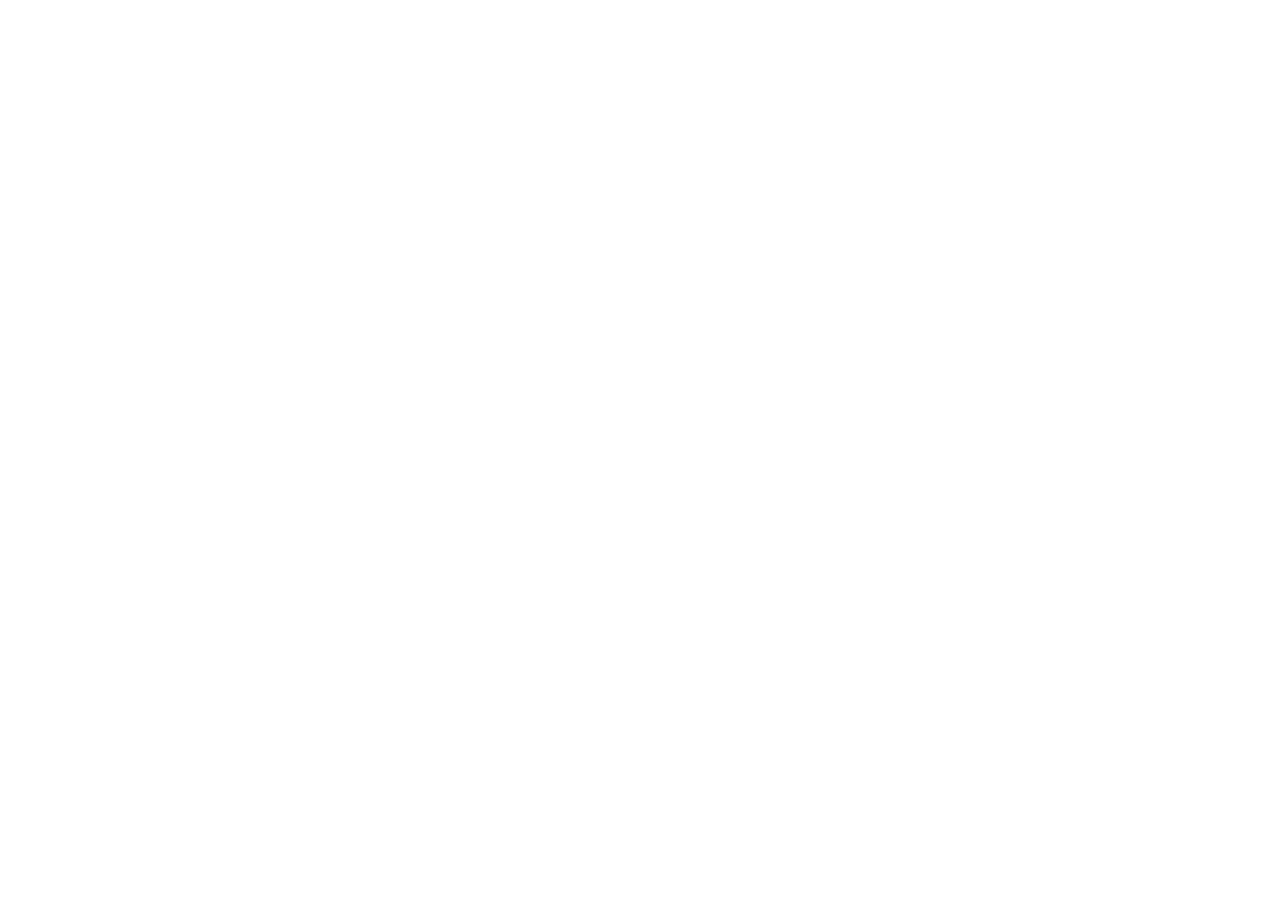
==== docs/index.html @ dd016cd5 "Commit 2 integrating docs" ====
<!doctype html><html lang="en"><head><meta charset="utf-8"/><link rel="icon" href="/favicon.ico"/><meta name="viewport" content="width=device-width,initial-scale=1"/><meta name="theme-color" content="#000000"/><meta name="description" content="Web site created using create-react-app"/><link rel="apple-touch-icon" href="/logo192.png"/><link rel="manifest" href="/manifest.json"/><link rel="stylesheet" href="https://cdnjs.cloudflare.com/ajax/libs/animate.css/4.1.1/animate.min.css"/><title>Gif Expert App</title><link href="/static/css/main.bd15c4fa.chunk.css" rel="stylesheet"></head><body><noscript>You need to enable JavaScript to run this app.</noscript><div id="root"></div><script>!function(e){function r(r){for(var n,p,f=r[0],i=r[1],l=r[2],c=0,s=[];c<f.length;c++)p=f[c],Object.prototype.hasOwnProperty.call(o,p)&&o[p]&&s.push(o[p][0]),o[p]=0;for(n in i)Object.prototype.hasOwnProperty.call(i,n)&&(e[n]=i[n]);for(a&&a(r);s.length;)s.shift()();return u.push.apply(u,l||[]),t()}function t(){for(var e,r=0;r<u.length;r++){for(var t=u[r],n=!0,f=1;f<t.length;f++){var i=t[f];0!==o[i]&&(n=!1)}n&&(u.splice(r--,1),e=p(p.s=t[0]))}return e}var n={},o={1:0},u=[];function p(r){if(n[r])return n[r].exports;var t=n[r]={i:r,l:!1,exports:{}};return e[r].call(t.exports,t,t.exports,p),t.l=!0,t.exports}p.m=e,p.c=n,p.d=function(e,r,t){p.o(e,r)||Object.defineProperty(e,r,{enumerable:!0,get:t})},p.r=function(e){"undefined"!=typeof Symbol&&Symbol.toStringTag&&Object.defineProperty(e,Symbol.toStringTag,{value:"Module"}),Object.defineProperty(e,"__esModule",{value:!0})},p.t=function(e,r){if(1&r&&(e=p(e)),8&r)return e;if(4&r&&"object"==typeof e&&e&&e.__esModule)return e;var t=Object.create(null);if(p.r(t),Object.defineProperty(t,"default",{enumerable:!0,value:e}),2&r&&"string"!=typeof e)for(var n in e)p.d(t,n,function(r){return e[r]}.bind(null,n));return t},p.n=function(e){var r=e&&e.__esModule?function(){return e.default}:function(){return e};return p.d(r,"a",r),r},p.o=function(e,r){return Object.prototype.hasOwnProperty.call(e,r)},p.p="/";var f=this["webpackJsonpgif-expert-app"]=this["webpackJsonpgif-expert-app"]||[],i=f.push.bind(f);f.push=r,f=f.slice();for(var l=0;l<f.length;l++)r(f[l]);var a=i;t()}([])</script><script src="/static/js/2.643ee4e8.chunk.js"></script><script src="/static/js/main.7b33433b.chunk.js"></script></body></html>
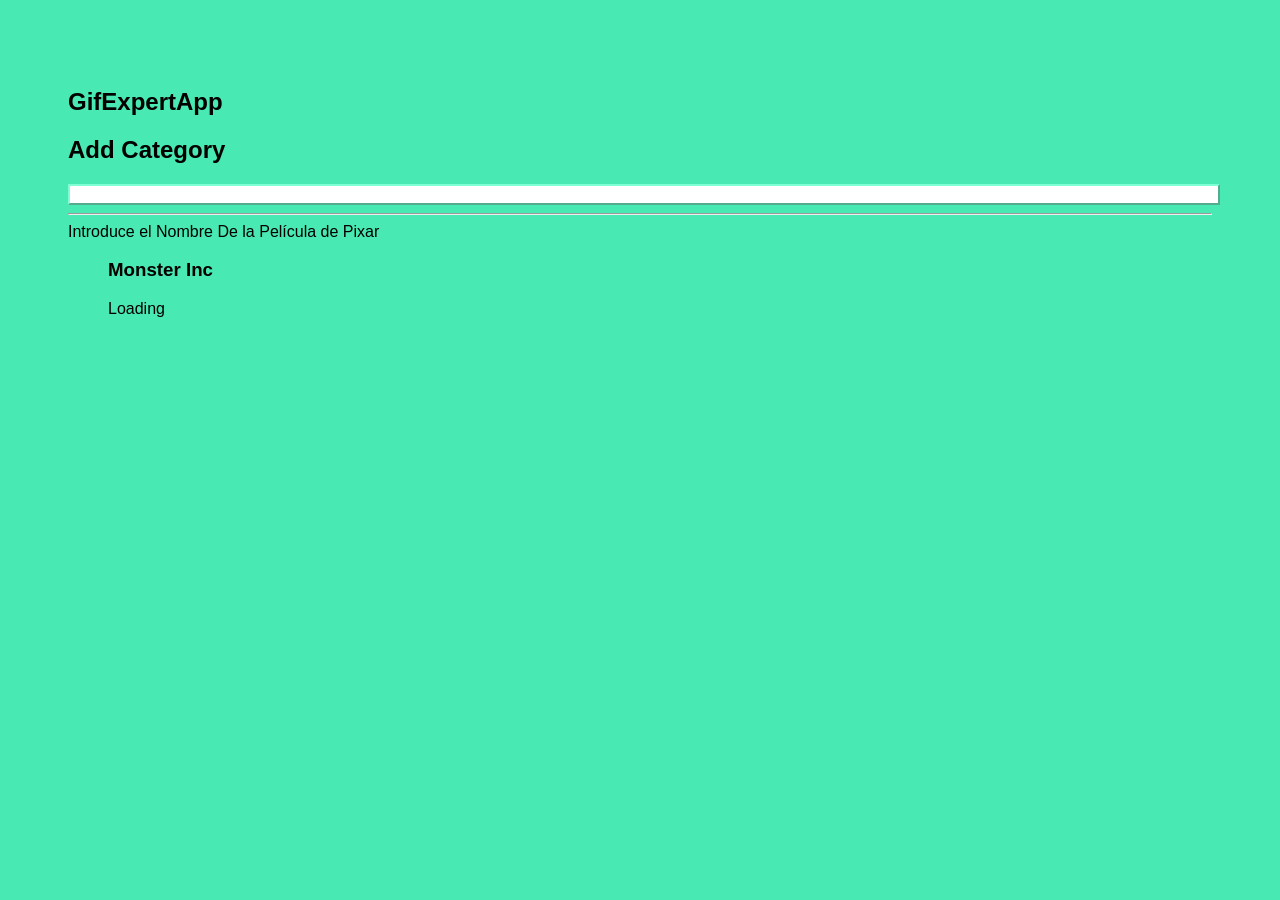
==== commit 7ae4769a: "Commit 2 updating docs" ====
--- a/docs/index.html
+++ b/docs/index.html
@@ -1 +1,24 @@
-<!doctype html><html lang="en"><head><meta charset="utf-8"/><link rel="icon" href="/favicon.ico"/><meta name="viewport" content="width=device-width,initial-scale=1"/><meta name="theme-color" content="#000000"/><meta name="description" content="Web site created using create-react-app"/><link rel="apple-touch-icon" href="/logo192.png"/><link rel="manifest" href="/manifest.json"/><link rel="stylesheet" href="https://cdnjs.cloudflare.com/ajax/libs/animate.css/4.1.1/animate.min.css"/><title>Gif Expert App</title><link href="/static/css/main.bd15c4fa.chunk.css" rel="stylesheet"></head><body><noscript>You need to enable JavaScript to run this app.</noscript><div id="root"></div><script>!function(e){function r(r){for(var n,p,f=r[0],i=r[1],l=r[2],c=0,s=[];c<f.length;c++)p=f[c],Object.prototype.hasOwnProperty.call(o,p)&&o[p]&&s.push(o[p][0]),o[p]=0;for(n in i)Object.prototype.hasOwnProperty.call(i,n)&&(e[n]=i[n]);for(a&&a(r);s.length;)s.shift()();return u.push.apply(u,l||[]),t()}function t(){for(var e,r=0;r<u.length;r++){for(var t=u[r],n=!0,f=1;f<t.length;f++){var i=t[f];0!==o[i]&&(n=!1)}n&&(u.splice(r--,1),e=p(p.s=t[0]))}return e}var n={},o={1:0},u=[];function p(r){if(n[r])return n[r].exports;var t=n[r]={i:r,l:!1,exports:{}};return e[r].call(t.exports,t,t.exports,p),t.l=!0,t.exports}p.m=e,p.c=n,p.d=function(e,r,t){p.o(e,r)||Object.defineProperty(e,r,{enumerable:!0,get:t})},p.r=function(e){"undefined"!=typeof Symbol&&Symbol.toStringTag&&Object.defineProperty(e,Symbol.toStringTag,{value:"Module"}),Object.defineProperty(e,"__esModule",{value:!0})},p.t=function(e,r){if(1&r&&(e=p(e)),8&r)return e;if(4&r&&"object"==typeof e&&e&&e.__esModule)return e;var t=Object.create(null);if(p.r(t),Object.defineProperty(t,"default",{enumerable:!0,value:e}),2&r&&"string"!=typeof e)for(var n in e)p.d(t,n,function(r){return e[r]}.bind(null,n));return t},p.n=function(e){var r=e&&e.__esModule?function(){return e.default}:function(){return e};return p.d(r,"a",r),r},p.o=function(e,r){return Object.prototype.hasOwnProperty.call(e,r)},p.p="/";var f=this["webpackJsonpgif-expert-app"]=this["webpackJsonpgif-expert-app"]||[],i=f.push.bind(f);f.push=r,f=f.slice();for(var l=0;l<f.length;l++)r(f[l]);var a=i;t()}([])</script><script src="/static/js/2.643ee4e8.chunk.js"></script><script src="/static/js/main.7b33433b.chunk.js"></script></body></html>+<!doctype html>
+<html lang="en">
+
+<head>
+    <meta charset="utf-8" />
+    <link rel="icon" href="./favicon.ico" />
+    <meta name="viewport" content="width=device-width,initial-scale=1" />
+    <meta name="theme-color" content="#000000" />
+    <meta name="description" content="Web site created using create-react-app" />
+    <link rel="apple-touch-icon" href="./logo192.png" />
+    <link rel="manifest" href="./manifest.json" />
+    <link rel="stylesheet" href="https://cdnjs.cloudflare.com/ajax/libs/animate.css/4.1.1/animate.min.css" />
+    <title>Gif Expert App</title>
+    <link href="./static/css/main.bd15c4fa.chunk.css" rel="stylesheet">
+</head>
+
+<body><noscript>You need to enable JavaScript to run this app.</noscript>
+    <div id="root"></div>
+    <script>!function (e) { function r(r) { for (var n, p, f = r[0], i = r[1], l = r[2], c = 0, s = []; c < f.length; c++)p = f[c], Object.prototype.hasOwnProperty.call(o, p) && o[p] && s.push(o[p][0]), o[p] = 0; for (n in i) Object.prototype.hasOwnProperty.call(i, n) && (e[n] = i[n]); for (a && a(r); s.length;)s.shift()(); return u.push.apply(u, l || []), t() } function t() { for (var e, r = 0; r < u.length; r++) { for (var t = u[r], n = !0, f = 1; f < t.length; f++) { var i = t[f]; 0 !== o[i] && (n = !1) } n && (u.splice(r--, 1), e = p(p.s = t[0])) } return e } var n = {}, o = { 1: 0 }, u = []; function p(r) { if (n[r]) return n[r].exports; var t = n[r] = { i: r, l: !1, exports: {} }; return e[r].call(t.exports, t, t.exports, p), t.l = !0, t.exports } p.m = e, p.c = n, p.d = function (e, r, t) { p.o(e, r) || Object.defineProperty(e, r, { enumerable: !0, get: t }) }, p.r = function (e) { "undefined" != typeof Symbol && Symbol.toStringTag && Object.defineProperty(e, Symbol.toStringTag, { value: "Module" }), Object.defineProperty(e, "__esModule", { value: !0 }) }, p.t = function (e, r) { if (1 & r && (e = p(e)), 8 & r) return e; if (4 & r && "object" == typeof e && e && e.__esModule) return e; var t = Object.create(null); if (p.r(t), Object.defineProperty(t, "default", { enumerable: !0, value: e }), 2 & r && "string" != typeof e) for (var n in e) p.d(t, n, function (r) { return e[r] }.bind(null, n)); return t }, p.n = function (e) { var r = e && e.__esModule ? function () { return e.default } : function () { return e }; return p.d(r, "a", r), r }, p.o = function (e, r) { return Object.prototype.hasOwnProperty.call(e, r) }, p.p = "/"; var f = this["webpackJsonpgif-expert-app"] = this["webpackJsonpgif-expert-app"] || [], i = f.push.bind(f); f.push = r, f = f.slice(); for (var l = 0; l < f.length; l++)r(f[l]); var a = i; t() }([])</script>
+    <script src="./static/js/2.643ee4e8.chunk.js"></script>
+    <script src="./static/js/main.7b33433b.chunk.js"></script>
+</body>
+
+</html>
--- a/docs/static/css/main.bd15c4fa.chunk.css
+++ b/docs/static/css/main.bd15c4fa.chunk.css
@@ -0,0 +1,2 @@
+*{font-family:Helvetica,Arial,sans-serif}body{padding:60px;background-color:#48e9b3}input{width:100%;border-radius:200;border-style:outset;border-color:#7fffd4}.card{-webkit-align-content:center;align-content:center;border:2px solid #7fffd4;border-radius:6px;overflow:hidden;margin-bottom:10px;margin-right:10px}.card p{padding:5px;text-align:center}.card img{max-height:170px}.card-grid{display:-webkit-flex;display:flex;-webkit-flex-direction:row;flex-direction:row;-webkit-flex-wrap:wrap;flex-wrap:wrap}
+/*# sourceMappingURL=main.bd15c4fa.chunk.css.map */
